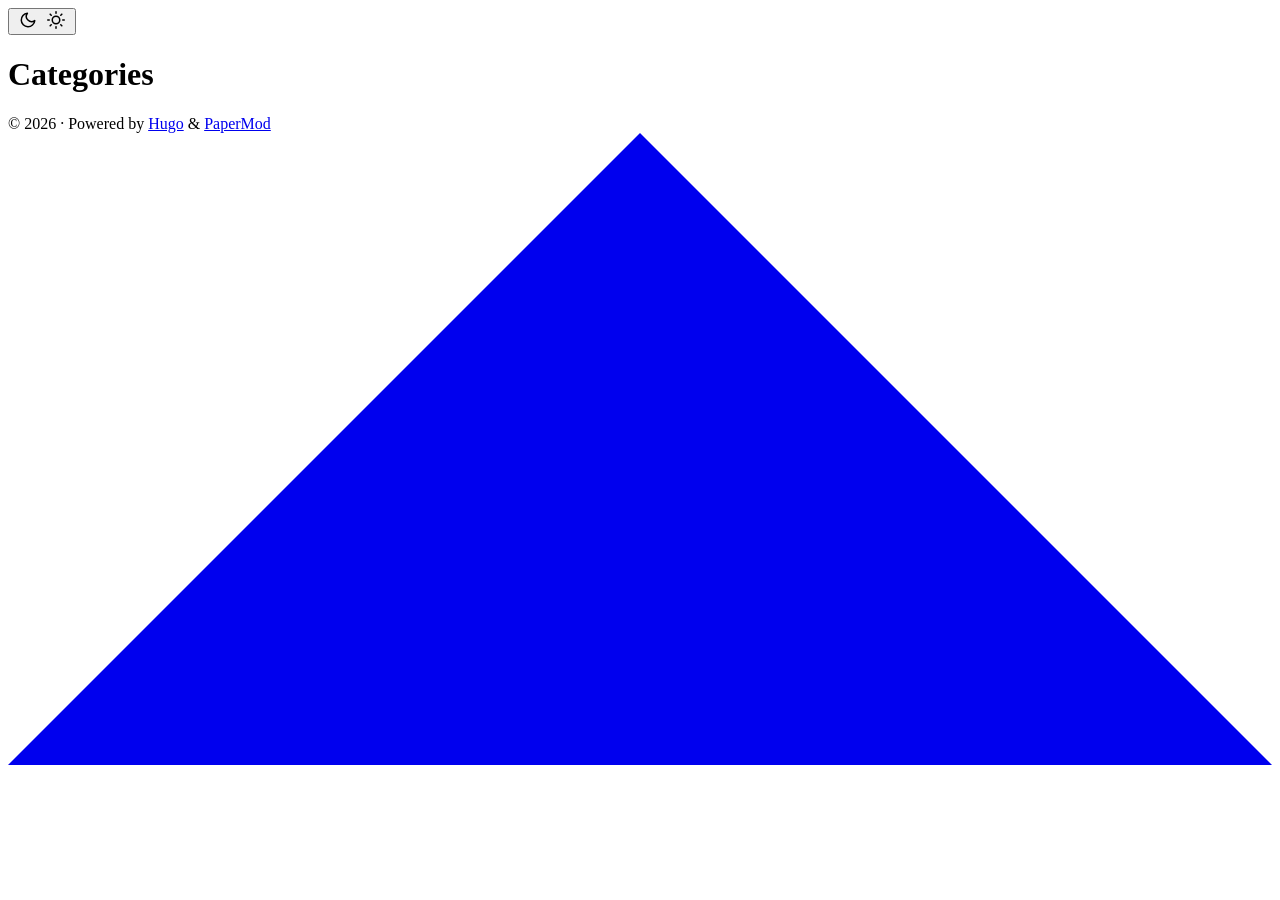
==== public/categories/index.html @ afbaf1f6 "Add: Simple Mode" ====
<!DOCTYPE html>
<html lang="en" dir="auto">

<head><script src="/livereload.js?mindelay=10&amp;v=2&amp;port=1313&amp;path=livereload" data-no-instant defer></script><meta charset="utf-8">
<meta http-equiv="X-UA-Compatible" content="IE=edge">
<meta name="viewport" content="width=device-width, initial-scale=1, shrink-to-fit=no">
<meta name="robots" content="noindex, nofollow">
<title>Categories | </title>
<meta name="keywords" content="">
<meta name="description" content="">
<meta name="author" content="">
<link rel="canonical" href="//localhost:1313/categories/">
<link crossorigin="anonymous" href="/assets/css/stylesheet.6ecce1e6f277220637e7ad9f4704b1c1a77af3b0dac2c72662a9506c17f9f1f8.css" integrity="sha256-bszh5vJ3IgY3562fRwSxwad687DawscmYqlQbBf58fg=" rel="preload stylesheet" as="style">
<link rel="icon" href="//localhost:1313/favicon.ico">
<link rel="icon" type="image/png" sizes="16x16" href="//localhost:1313/favicon-16x16.png">
<link rel="icon" type="image/png" sizes="32x32" href="//localhost:1313/favicon-32x32.png">
<link rel="apple-touch-icon" href="//localhost:1313/apple-touch-icon.png">
<link rel="mask-icon" href="//localhost:1313/safari-pinned-tab.svg">
<meta name="theme-color" content="#2e2e33">
<meta name="msapplication-TileColor" content="#2e2e33">
<link rel="alternate" type="application/rss+xml" href="//localhost:1313/categories/index.xml">
<link rel="alternate" hreflang="en" href="//localhost:1313/categories/">
<noscript>
    <style>
        #theme-toggle,
        .top-link {
            display: none;
        }

    </style>
    <style>
        @media (prefers-color-scheme: dark) {
            :root {
                --theme: rgb(29, 30, 32);
                --entry: rgb(46, 46, 51);
                --primary: rgb(218, 218, 219);
                --secondary: rgb(155, 156, 157);
                --tertiary: rgb(65, 66, 68);
                --content: rgb(196, 196, 197);
                --code-block-bg: rgb(46, 46, 51);
                --code-bg: rgb(55, 56, 62);
                --border: rgb(51, 51, 51);
            }

            .list {
                background: var(--theme);
            }

            .list:not(.dark)::-webkit-scrollbar-track {
                background: 0 0;
            }

            .list:not(.dark)::-webkit-scrollbar-thumb {
                border-color: var(--theme);
            }
        }

    </style>
</noscript>
</head>

<body class="list" id="top">
<script>
    if (localStorage.getItem("pref-theme") === "dark") {
        document.body.classList.add('dark');
    } else if (localStorage.getItem("pref-theme") === "light") {
        document.body.classList.remove('dark')
    } else if (window.matchMedia('(prefers-color-scheme: dark)').matches) {
        document.body.classList.add('dark');
    }

</script>

<header class="header">
    <nav class="nav">
        <div class="logo">
            <div class="logo-switches">
                <button id="theme-toggle" accesskey="t" title="(Alt + T)" aria-label="Toggle theme">
                    <svg id="moon" xmlns="http://www.w3.org/2000/svg" width="24" height="18" viewBox="0 0 24 24"
                        fill="none" stroke="currentColor" stroke-width="2" stroke-linecap="round"
                        stroke-linejoin="round">
                        <path d="M21 12.79A9 9 0 1 1 11.21 3 7 7 0 0 0 21 12.79z"></path>
                    </svg>
                    <svg id="sun" xmlns="http://www.w3.org/2000/svg" width="24" height="18" viewBox="0 0 24 24"
                        fill="none" stroke="currentColor" stroke-width="2" stroke-linecap="round"
                        stroke-linejoin="round">
                        <circle cx="12" cy="12" r="5"></circle>
                        <line x1="12" y1="1" x2="12" y2="3"></line>
                        <line x1="12" y1="21" x2="12" y2="23"></line>
                        <line x1="4.22" y1="4.22" x2="5.64" y2="5.64"></line>
                        <line x1="18.36" y1="18.36" x2="19.78" y2="19.78"></line>
                        <line x1="1" y1="12" x2="3" y2="12"></line>
                        <line x1="21" y1="12" x2="23" y2="12"></line>
                        <line x1="4.22" y1="19.78" x2="5.64" y2="18.36"></line>
                        <line x1="18.36" y1="5.64" x2="19.78" y2="4.22"></line>
                    </svg>
                </button>
            </div>
        </div>
        <ul id="menu">
        </ul>
    </nav>
</header>
<main class="main">
<header class="page-header">
    <h1>Categories</h1>
</header>

<ul class="terms-tags">
</ul>
    </main>
    
<footer class="footer">
        <span>&copy; 2026 <a href="//localhost:1313/"></a></span> · 

    <span>
        Powered by
        <a href="https://gohugo.io/" rel="noopener noreferrer" target="_blank">Hugo</a> &
        <a href="https://github.com/adityatelange/hugo-PaperMod/" rel="noopener" target="_blank">PaperMod</a>
    </span>
</footer>
<a href="#top" aria-label="go to top" title="Go to Top (Alt + G)" class="top-link" id="top-link" accesskey="g">
    <svg xmlns="http://www.w3.org/2000/svg" viewBox="0 0 12 6" fill="currentColor">
        <path d="M12 6H0l6-6z" />
    </svg>
</a>

<script>
    let menu = document.getElementById('menu')
    if (menu) {
        menu.scrollLeft = localStorage.getItem("menu-scroll-position");
        menu.onscroll = function () {
            localStorage.setItem("menu-scroll-position", menu.scrollLeft);
        }
    }

    document.querySelectorAll('a[href^="#"]').forEach(anchor => {
        anchor.addEventListener("click", function (e) {
            e.preventDefault();
            var id = this.getAttribute("href").substr(1);
            if (!window.matchMedia('(prefers-reduced-motion: reduce)').matches) {
                document.querySelector(`[id='${decodeURIComponent(id)}']`).scrollIntoView({
                    behavior: "smooth"
                });
            } else {
                document.querySelector(`[id='${decodeURIComponent(id)}']`).scrollIntoView();
            }
            if (id === "top") {
                history.replaceState(null, null, " ");
            } else {
                history.pushState(null, null, `#${id}`);
            }
        });
    });

</script>
<script>
    var mybutton = document.getElementById("top-link");
    window.onscroll = function () {
        if (document.body.scrollTop > 800 || document.documentElement.scrollTop > 800) {
            mybutton.style.visibility = "visible";
            mybutton.style.opacity = "1";
        } else {
            mybutton.style.visibility = "hidden";
            mybutton.style.opacity = "0";
        }
    };

</script>
<script>
    document.getElementById("theme-toggle").addEventListener("click", () => {
        if (document.body.className.includes("dark")) {
            document.body.classList.remove('dark');
            localStorage.setItem("pref-theme", 'light');
        } else {
            document.body.classList.add('dark');
            localStorage.setItem("pref-theme", 'dark');
        }
    })

</script>
</body>

</html>
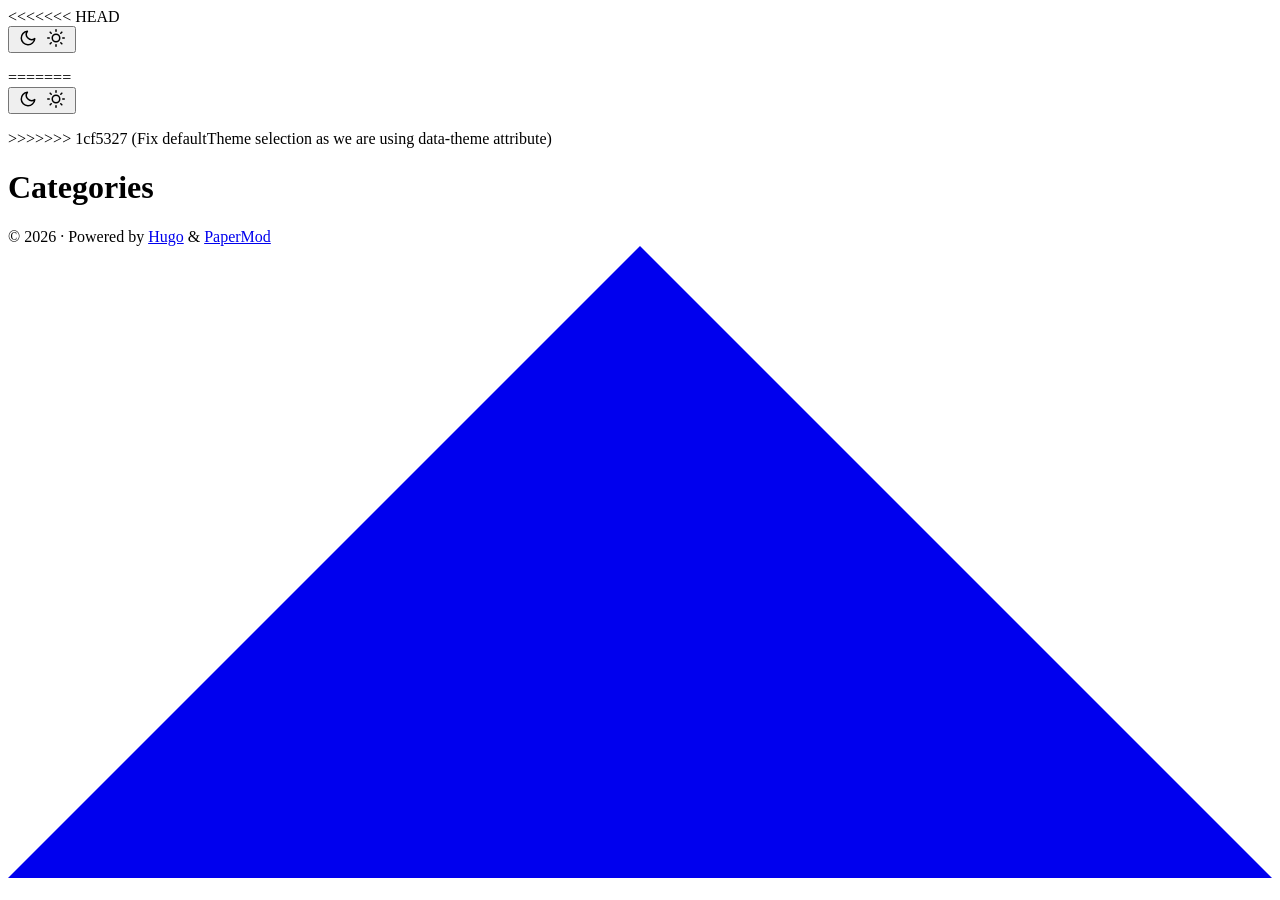
==== commit c13bf1bb: "temp" ====
--- a/public/categories/index.html
+++ b/public/categories/index.html
@@ -1,5 +1,5 @@
 <!DOCTYPE html>
-<html lang="en" dir="auto">
+<html lang="en" dir="auto" data-theme="auto">
 
 <head><script src="/livereload.js?mindelay=10&amp;v=2&amp;port=1313&amp;path=livereload" data-no-instant defer></script><meta charset="utf-8">
 <meta http-equiv="X-UA-Compatible" content="IE=edge">
@@ -10,7 +10,7 @@
 <meta name="description" content="">
 <meta name="author" content="">
 <link rel="canonical" href="//localhost:1313/categories/">
-<link crossorigin="anonymous" href="/assets/css/stylesheet.6ecce1e6f277220637e7ad9f4704b1c1a77af3b0dac2c72662a9506c17f9f1f8.css" integrity="sha256-bszh5vJ3IgY3562fRwSxwad687DawscmYqlQbBf58fg=" rel="preload stylesheet" as="style">
+<link crossorigin="anonymous" href="/assets/css/stylesheet.990677a433c25357368f6a9df8a8604dd697718d00b5addc04dea1b659507235.css" integrity="sha256-mQZ3pDPCU1c2j2qd&#43;KhgTdaXcY0Ata3cBN6htllQcjU=" rel="preload stylesheet" as="style">
 <link rel="icon" href="//localhost:1313/favicon.ico">
 <link rel="icon" type="image/png" sizes="16x16" href="//localhost:1313/favicon-16x16.png">
 <link rel="icon" type="image/png" sizes="32x32" href="//localhost:1313/favicon-32x32.png">
@@ -18,7 +18,7 @@
 <link rel="mask-icon" href="//localhost:1313/safari-pinned-tab.svg">
 <meta name="theme-color" content="#2e2e33">
 <meta name="msapplication-TileColor" content="#2e2e33">
-<link rel="alternate" type="application/rss+xml" href="//localhost:1313/categories/index.xml">
+<link rel="alternate" type="application/rss+xml" href="//localhost:1313/categories/index.xml" title="rss">
 <link rel="alternate" hreflang="en" href="//localhost:1313/categories/">
 <noscript>
     <style>
@@ -40,38 +40,42 @@
                 --code-block-bg: rgb(46, 46, 51);
                 --code-bg: rgb(55, 56, 62);
                 --border: rgb(51, 51, 51);
+                color-scheme: dark;
             }
 
             .list {
                 background: var(--theme);
             }
 
-            .list:not(.dark)::-webkit-scrollbar-track {
-                background: 0 0;
-            }
-
-            .list:not(.dark)::-webkit-scrollbar-thumb {
-                border-color: var(--theme);
+            .toc {
+                background: var(--entry);
+            }
+        }
+
+        @media (prefers-color-scheme: light) {
+            .list::-webkit-scrollbar-thumb {
+                border-color: var(--code-bg);
             }
         }
 
     </style>
 </noscript>
+<script>
+    if (localStorage.getItem("pref-theme") === "dark") {
+        document.querySelector("html").dataset.theme = 'dark';
+    } else if (localStorage.getItem("pref-theme") === "light") {
+       document.querySelector("html").dataset.theme = 'light';
+    } else if (window.matchMedia('(prefers-color-scheme: dark)').matches) {
+        document.querySelector("html").dataset.theme = 'dark';
+    } else {
+        document.querySelector("html").dataset.theme = 'light';
+    }
+
+</script>
 </head>
 
-<body class="list" id="top">
-<script>
-    if (localStorage.getItem("pref-theme") === "dark") {
-        document.body.classList.add('dark');
-    } else if (localStorage.getItem("pref-theme") === "light") {
-        document.body.classList.remove('dark')
-    } else if (window.matchMedia('(prefers-color-scheme: dark)').matches) {
-        document.body.classList.add('dark');
-    }
-
-</script>
-
-<header class="header">
+&lt;&lt;&lt;&lt;&lt;&lt;&lt; HEAD
+<body class="list" id="top"><header class="header">
     <nav class="nav">
         <div class="logo">
             <div class="logo-switches">
@@ -101,7 +105,40 @@
         </ul>
     </nav>
 </header>
-<main class="main">
+=======
+<body class="list" id="top">
+    <header class="header">
+    <nav class="nav">
+        <div class="logo">
+            <div class="logo-switches">
+                <button id="theme-toggle" accesskey="t" title="(Alt + T)" aria-label="Toggle theme">
+                    <svg id="moon" xmlns="http://www.w3.org/2000/svg" width="24" height="18" viewBox="0 0 24 24"
+                        fill="none" stroke="currentColor" stroke-width="2" stroke-linecap="round"
+                        stroke-linejoin="round">
+                        <path d="M21 12.79A9 9 0 1 1 11.21 3 7 7 0 0 0 21 12.79z"></path>
+                    </svg>
+                    <svg id="sun" xmlns="http://www.w3.org/2000/svg" width="24" height="18" viewBox="0 0 24 24"
+                        fill="none" stroke="currentColor" stroke-width="2" stroke-linecap="round"
+                        stroke-linejoin="round">
+                        <circle cx="12" cy="12" r="5"></circle>
+                        <line x1="12" y1="1" x2="12" y2="3"></line>
+                        <line x1="12" y1="21" x2="12" y2="23"></line>
+                        <line x1="4.22" y1="4.22" x2="5.64" y2="5.64"></line>
+                        <line x1="18.36" y1="18.36" x2="19.78" y2="19.78"></line>
+                        <line x1="1" y1="12" x2="3" y2="12"></line>
+                        <line x1="21" y1="12" x2="23" y2="12"></line>
+                        <line x1="4.22" y1="19.78" x2="5.64" y2="18.36"></line>
+                        <line x1="18.36" y1="5.64" x2="19.78" y2="4.22"></line>
+                    </svg>
+                </button>
+            </div>
+        </div>
+        <ul id="menu">
+        </ul>
+    </nav>
+</header>
+>>>>>>> 1cf5327 (Fix defaultTheme selection as we are using data-theme attribute)
+    <main class="main">
 <header class="page-header">
     <h1>Categories</h1>
 </header>
@@ -126,9 +163,14 @@
 </a>
 
 <script>
-    let menu = document.getElementById('menu')
+    let menu = document.getElementById('menu');
     if (menu) {
-        menu.scrollLeft = localStorage.getItem("menu-scroll-position");
+        
+        const scrollPosition = localStorage.getItem("menu-scroll-position");
+        if (scrollPosition) {
+            menu.scrollLeft = parseInt(scrollPosition, 10);
+        }
+        
         menu.onscroll = function () {
             localStorage.setItem("menu-scroll-position", menu.scrollLeft);
         }
@@ -169,11 +211,12 @@
 </script>
 <script>
     document.getElementById("theme-toggle").addEventListener("click", () => {
-        if (document.body.className.includes("dark")) {
-            document.body.classList.remove('dark');
+        const html = document.querySelector("html");
+        if (html.dataset.theme === "dark") {
+            html.dataset.theme = 'light';
             localStorage.setItem("pref-theme", 'light');
         } else {
-            document.body.classList.add('dark');
+            html.dataset.theme = 'dark';
             localStorage.setItem("pref-theme", 'dark');
         }
     })
